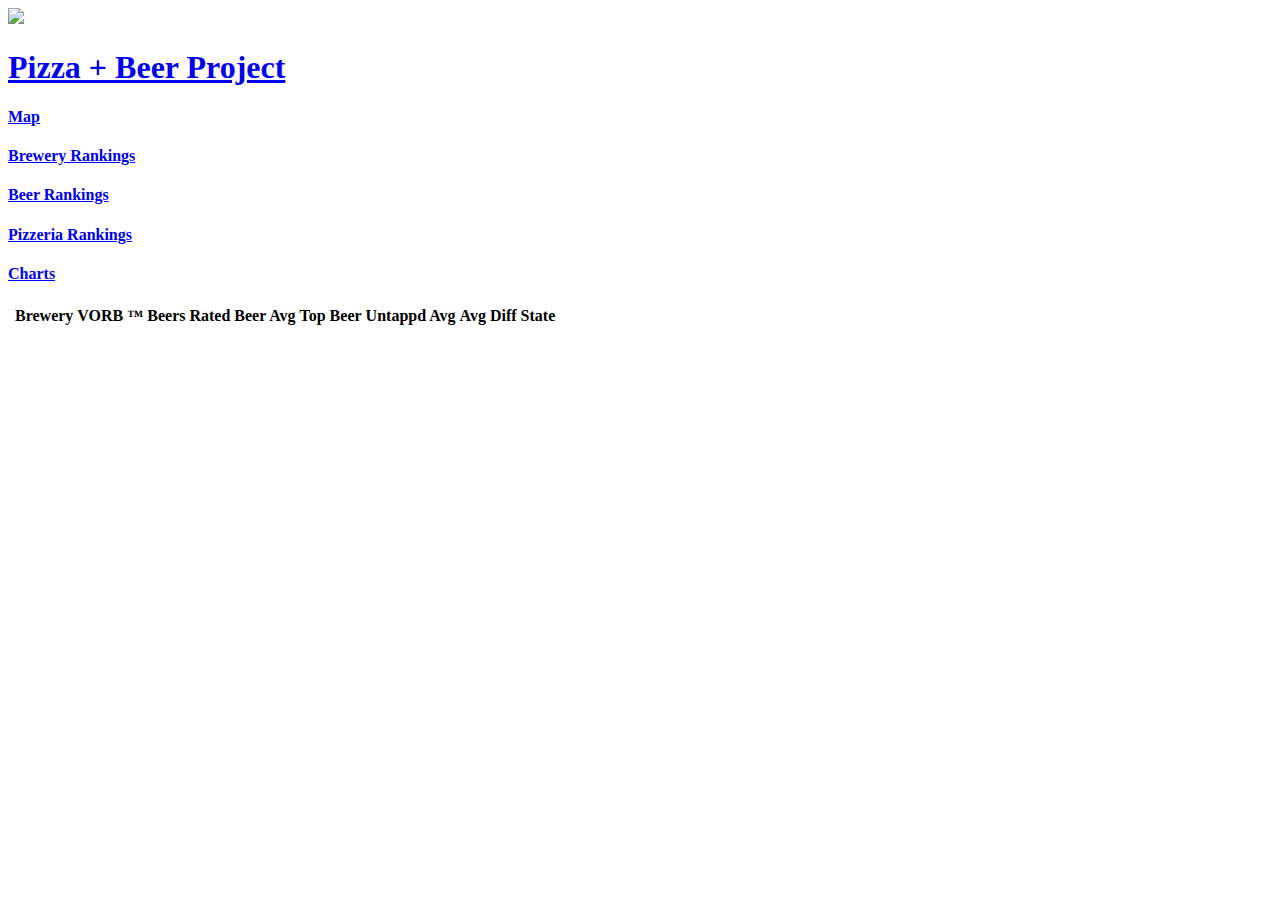
==== brewery_rankings.html @ 96ff0fff "Add files via upload" ====
<!DOCTYPE html>
<html>
<head>
    <title>Brewery Rankings</title>
    <link rel="stylesheet" href="test.css">
    <link rel="icon" type="image/png" href="icon3.svg">
    <meta charset="UTF-8">
</head>
<body style="overflow: hidden;">
    <div class="header">
        <a href="map.html"> <!-- Replace "index.html" with your actual index page URL -->
            <img src="icon3.svg" width="90px" />
            <h1>Pizza + Beer Project</h1>
        </a>
        <a href="map.html"><h4>Map</h4></a>
        <a href="brewery_rankings.html"><h4>Brewery Rankings</h4></a>
        <a href="beer_rankings.html"><h4>Beer Rankings</h4></a>
        <a href="pizzeria_rankings.html"><h4>Pizzeria Rankings</h4></a>
        <a href="charts.html"><h4>Charts</h4></a>
    </div>
    <div id="brewery-container">
        <table>
            <thead>
                <tr>
                    <th class="sortable" data-column="image_url"></th>
                    <th class="sortable" data-column="name">Brewery</th>
                    <th class="sortable" data-column="VORB" title="Value Over Replacement Brewery &trade;">VORB &trade;</th>
                    <th class="sortable" data-column="Count">Beers Rated</th>
                    <th class="sortable" data-column="Avg Beer Rating">Beer Avg</th>
                    <th class="sortable" data-column="Top Beer Rating">Top Beer</th>
                    <th class="sortable" data-column="Global Avg Rating" title="Average Rating by Untappd Users">Untappd Avg</th>
                    <th class="sortable" data-column="Diff" title="Average Difference b/w My Rating and Untappd User Rating">Avg Diff</th>
                    <th class="sortable" data-column="State">State</th>
                </tr>
            </thead>
            <tbody id="breweryTable">
                <!-- Brewery data will be inserted here dynamically using JavaScript -->
            </tbody>
        </table>
    </div> 
    <script src="script_brewery.js"></script>
</body>
</html>
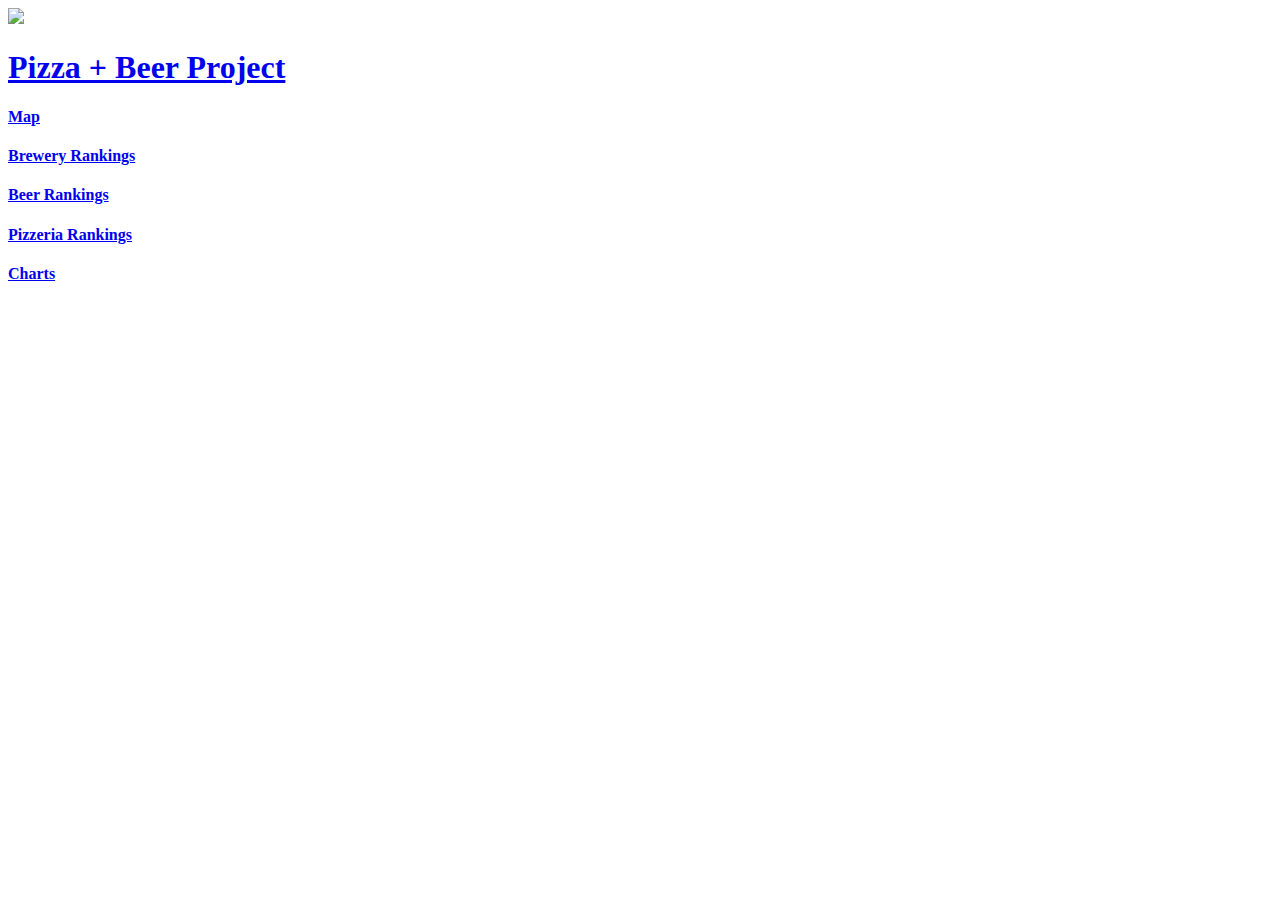
==== commit 706bcf76: "Update brewery_rankings.html" ====
--- a/brewery_rankings.html
+++ b/brewery_rankings.html
@@ -20,19 +20,6 @@
     </div>
     <div id="brewery-container">
         <table>
-            <thead>
-                <tr>
-                    <th class="sortable" data-column="image_url"></th>
-                    <th class="sortable" data-column="name">Brewery</th>
-                    <th class="sortable" data-column="VORB" title="Value Over Replacement Brewery &trade;">VORB &trade;</th>
-                    <th class="sortable" data-column="Count">Beers Rated</th>
-                    <th class="sortable" data-column="Avg Beer Rating">Beer Avg</th>
-                    <th class="sortable" data-column="Top Beer Rating">Top Beer</th>
-                    <th class="sortable" data-column="Global Avg Rating" title="Average Rating by Untappd Users">Untappd Avg</th>
-                    <th class="sortable" data-column="Diff" title="Average Difference b/w My Rating and Untappd User Rating">Avg Diff</th>
-                    <th class="sortable" data-column="State">State</th>
-                </tr>
-            </thead>
             <tbody id="breweryTable">
                 <!-- Brewery data will be inserted here dynamically using JavaScript -->
             </tbody>
